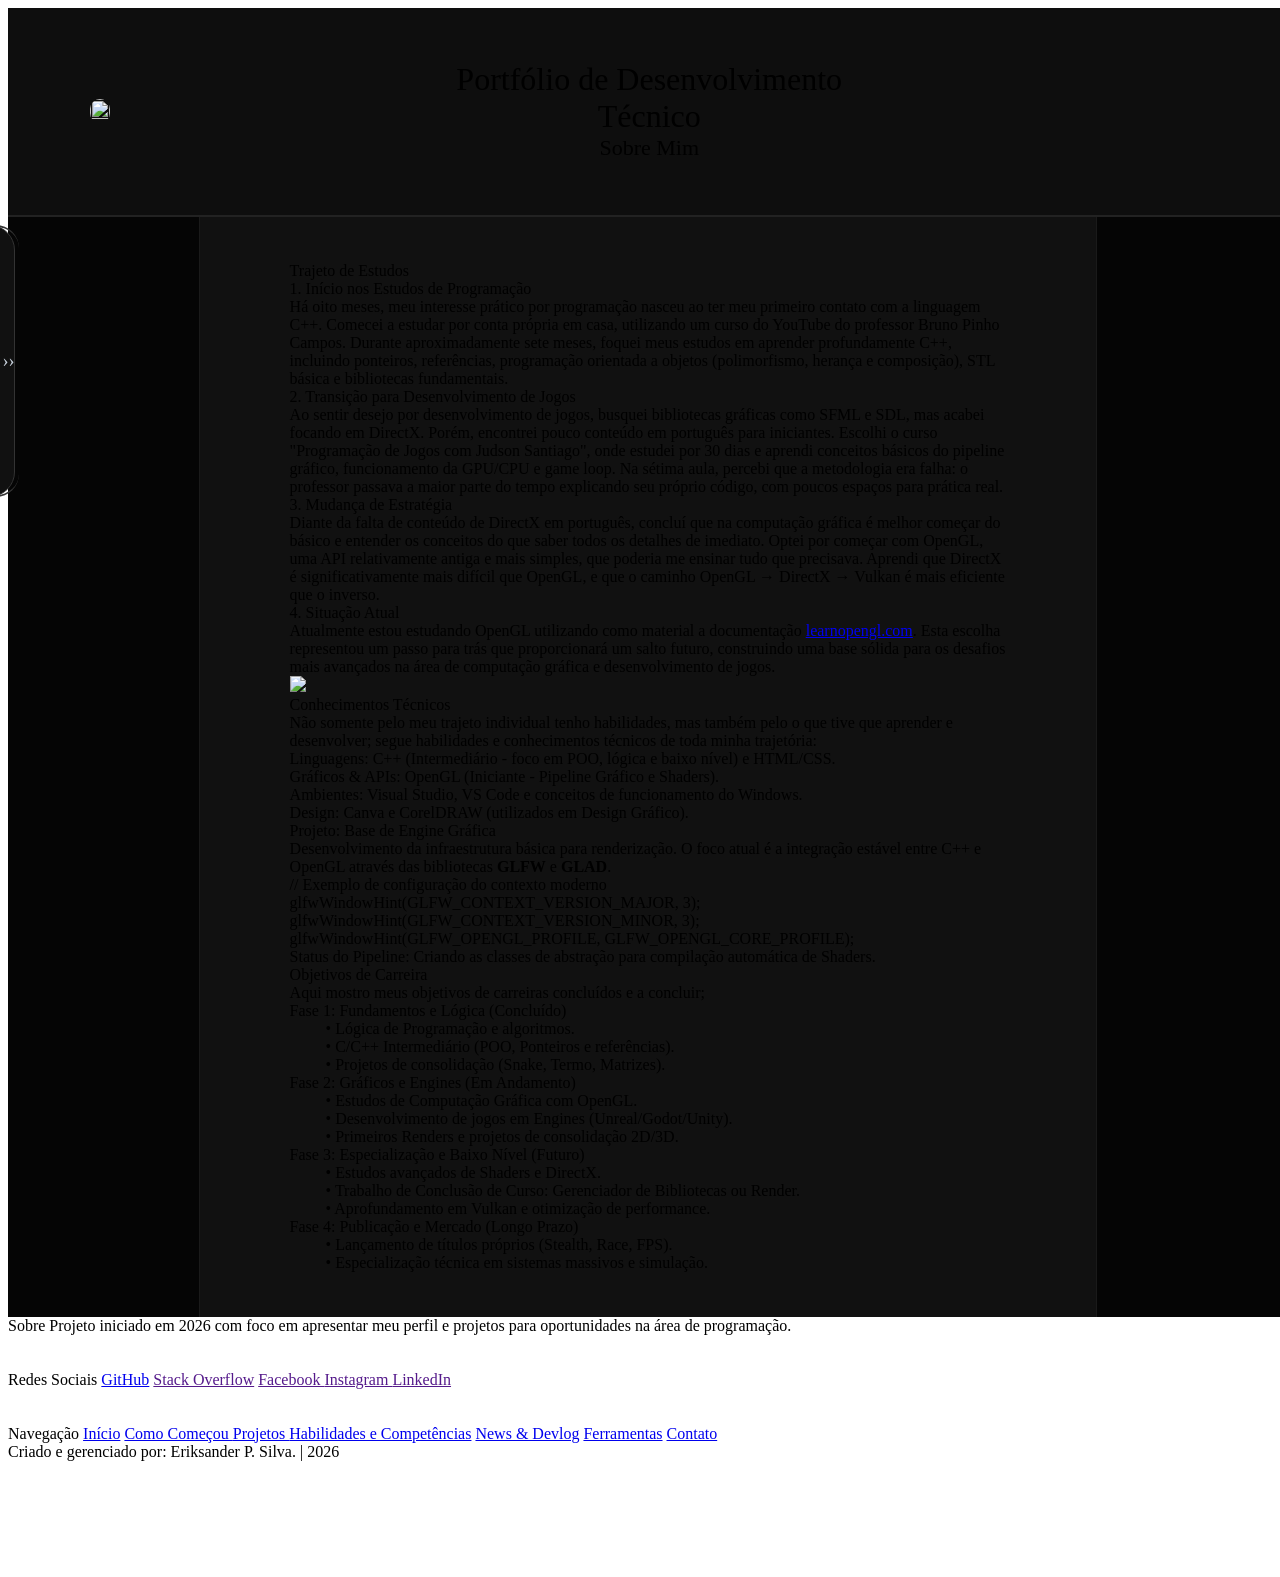
==== pages/aboutme.html @ 0f10401f "Update aboutme.html" ====
<!doctype html>
<meta name="viewport" content="width=device-width, initial-scale=1.0">

<html lang="pt-br">
	<head>
		<meta charset="UTF-8">
		<title>Eriksander P. Silva | Sobre Mim</title>
		<link rel="stylesheet" href="../style/global.css">
		<link rel="stylesheet" href="../style/header.css">
		<link rel="stylesheet" href="../style/main.css">
		<link rel="stylesheet" href="../style/c-format.css">
		<link rel="stylesheet" href="../style/footer.css">
		<link rel="stylesheet" href="../style/media.css">
		<link rel="stylesheet" href="https://cdn.jsdelivr.net/npm/bootstrap-icons@1.8.1/font/bootstrap-icons.css">
		<link href="https://cdn.jsdelivr.net/npm/prismjs@1.29.0/themes/prism-tomorrow.min.css" rel="stylesheet">
		<link rel="shortcut icon" href="https://avatars.githubusercontent.com/u/258270517?s=400&u=86ec24cb3adc86ccbdcbde97da5247bf1eaf7e98&v=4" />
		
	</head>
	
	<body>
		<header>
			<div class="box-header">
				<div class="logo">
					<a href="https://github.com/eriksander-code"> <img src="https://avatars.githubusercontent.com/u/258270517?s=400&u=86ec24cb3adc86ccbdcbde97da5247bf1eaf7e98&v=4" class="logo-img"> </a>
				</div>

				<div class="title">
					Portfólio de Desenvolvimento Técnico
					<div class="subtitle">
						Sobre Mim
					</div>
				</div>

				<div class="space">
					
				</div>
			</div>
		</header>

		<div class="mobile-index">
			<div class="m-index">
				<div class="m-index-box">
					<button class="m-button">
						<a href="../index.html" class="bi bi-house"></a>
					</button>

					<button class="m-button">
						<a href="../pages/begin.html" class="bi bi-book"></a>
					</button>

					<button class="m-button">
						<a href="../pages/projects.html" class="bi bi-code-slash"></a>
					</button>

					<button class="m-button">
						<a href="../pages/skills.html" class="bi bi-stars"></a>
					</button>

					<button class="m-button">
						<a href="../pages/news.html" class="bi bi-newspaper"></a>
					</button>

					 <button class="m-button">
						<a href="../pages/contact.html" class="bi bi-envelope"></a>
					</button>

                    <button class="m-button">
						<a href="../pages/setup.html" class="bi bi-gear-wide-connected"></a>
					</button>
				</div>
			</div>
			<div class="m-popup">
				▼
			</div>
		</div>
		
		<main>
			<div class="sidebar">
				<div class="s-index">
					<div class="s-index-box">
						<span class="s-lateral-subtitle"> Navegação</span>
						<a href="../index.html"> • Início</a>
						<a href="../pages/begin.html"> • Como Começou </a>
						<a href="../pages/projects.html"> • Projetos </a>
						<a href="../pages/skills.html"> • Habilidades e Competências</a>
						<a href="../pages/news.html"> • News & Devlog</a>
						<a href="../pages/setup.html"> • Ferramentas</a>
						<a href="../pages/contact.html"> • Contato</a>
					</div>
				</div>
				<div class="s-popup">
					››
				</div>
			</div>

			<div class="corpo">
				<div class="corpo-text">

					<div class="c-title">
					Trajeto de Estudos<br>
					</div>

					<div class="c-lateral-subtitle">
					1. Início nos Estudos de Programação<br>
					</div>

					<div class="c-paragraph">
					Há oito meses, meu interesse prático por programação nasceu ao ter meu primeiro contato com a 
					linguagem C++. Comecei a estudar por conta própria em casa, utilizando um curso do YouTube do 
					professor Bruno Pinho Campos. Durante aproximadamente sete meses, foquei meus estudos em aprender 
					profundamente C++, incluindo ponteiros, referências, programação orientada a objetos (polimorfismo,
					 herança e composição), STL básica e bibliotecas fundamentais.
					</div>

					<div class="c-lateral-subtitle">
					2. Transição para Desenvolvimento de Jogos
					</div>

					<div class="c-paragraph">
					Ao sentir desejo por desenvolvimento de jogos, busquei bibliotecas gráficas como SFML e SDL, 
					mas acabei focando em DirectX. Porém, encontrei pouco conteúdo em português para iniciantes. 
					Escolhi o curso "Programação de Jogos com Judson Santiago", onde estudei por 30 dias e aprendi 
					conceitos básicos do pipeline gráfico, funcionamento da GPU/CPU e game loop. Na sétima aula, 
					percebi que a metodologia era falha: o professor passava a maior parte do tempo explicando seu 
					próprio código, com poucos espaços para prática real.
					</div>

					<div class="c-lateral-subtitle">
					3. Mudança de Estratégia
					</div>

					<div class="c-paragraph">
					Diante da falta de conteúdo de DirectX em português, concluí que na computação gráfica é 
					melhor começar do básico e entender os conceitos do que saber todos os detalhes de imediato. 
					Optei por começar com OpenGL, uma API relativamente antiga e mais simples, que poderia me 
					ensinar tudo que precisava. Aprendi que DirectX é significativamente mais difícil que OpenGL, 
					e que o caminho OpenGL → DirectX → Vulkan é mais eficiente que o inverso.
					</div>

					<div class="c-lateral-subtitle">
					4. Situação Atual
					</div>

					<div class="c-image-box-left">
						<div class="c-paragraph">
							Atualmente estou estudando OpenGL utilizando como material a documentação <a href="learnopengl.com">learnopengl.com</a>. 
							Esta escolha representou um passo para trás que proporcionará um salto futuro, construindo 
							uma base sólida para os desafios mais avançados na área de computação gráfica e desenvolvimento 
							de jogos.
						</div>

						<div class="c-space">
						</div>
                        <img src="https://www.khronos.org/assets/images/api_logos/opengl.svg" class="c-image-small">
					</div>

					<div class="c-subtitle">Conhecimentos Técnicos</div>

					<div class="c-paragraph2">
						Não somente pelo meu trajeto individual tenho habilidades, mas também pelo o que <span class="c-format-bold"> tive</span>
						que aprender e desenvolver; segue habilidades e conhecimentos técnicos de toda minha trajetória:
					</div>

					<div class="c-paragraph">
						<span class="c-format-purple">Linguagens:</span> C++ (Intermediário - foco em POO, lógica e baixo nível) e HTML/CSS.<br>
						<span class="c-format-blue">Gráficos & APIs:</span> OpenGL (Iniciante - Pipeline Gráfico e Shaders).<br>
						<span class="c-format-green">Ambientes:</span> Visual Studio, VS Code e conceitos de funcionamento do Windows.<br>
						<span class="c-format-red">Design:</span> Canva e CorelDRAW (utilizados em Design Gráfico).
					</div>
					
					<div class="c-subtitle">
						Projeto: Base de Engine Gráfica
					</div>

					<div class="c-paragraph2">
						Desenvolvimento da infraestrutura básica para renderização. O foco atual é a integração estável entre <span class="c-format-blue">C++</span> e <span class="c-format-cyan">OpenGL</span> através das bibliotecas <strong>GLFW</strong> e <strong>GLAD</strong>.
					</div>
					
					<div class="c-box-code">
						// Exemplo de configuração do contexto moderno <br>
						glfwWindowHint(GLFW_CONTEXT_VERSION_MAJOR, 3); <br>
						glfwWindowHint(GLFW_CONTEXT_VERSION_MINOR, 3); <br>
						glfwWindowHint(GLFW_OPENGL_PROFILE, GLFW_OPENGL_CORE_PROFILE); <br>
					</div>
					
					<div class="c-paragraph">
						<span class="c-format-italic">Status do Pipeline:</span> Criando as classes de abstração para compilação automática de <span class="c-format-red">Shaders</span>.
					</div>
				
					<div class="c-subtitle">
						Objetivos de Carreira
					</div>

					<div class="c-paragraph2">
						Aqui mostro meus objetivos de carreiras concluídos e a concluir; 
					</div>

					<div class="c-timeline-box">
						<span class="c-format-bold">Fase 1: </span>Fundamentos e Lógica (Concluído) <br>
							&emsp; &emsp;• Lógica de Programação e algoritmos. <br>
							&emsp; &emsp;• C/C++ Intermediário (POO, Ponteiros e referências). <br>
							&emsp; &emsp;• Projetos de consolidação (Snake, Termo, Matrizes). <br>

						<span class="c-format-bold">Fase 2: </span> Gráficos e Engines (Em Andamento) <br>
							&emsp; &emsp;• Estudos de Computação Gráfica com OpenGL. <br>
							&emsp; &emsp;• Desenvolvimento de jogos em Engines (Unreal/Godot/Unity). <br>
							&emsp; &emsp;• Primeiros Renders e projetos de consolidação 2D/3D. <br>

						<span class="c-format-bold">Fase 3: </span> Especialização e Baixo Nível (Futuro) <br>
							&emsp; &emsp;• Estudos avançados de Shaders e DirectX. <br>
							&emsp; &emsp;• Trabalho de Conclusão de Curso: Gerenciador de Bibliotecas ou Render. <br>
							&emsp; &emsp;• Aprofundamento em Vulkan e otimização de performance. <br>

						<span class="c-format-bold">Fase 4: </span> Publicação e Mercado (Longo Prazo) <br>
							&emsp; &emsp;• Lançamento de títulos próprios (Stealth, Race, FPS). <br>
							&emsp; &emsp;• Especialização técnica em sistemas massivos e simulação. <br>
					</div>

					
				</div>
			</div>
		</main>
		
		<footer>
			<div class="footer-box">
			    <div> </div>
			
			    <div class="info">
					<span class="c-footer-title"> Sobre</span>
			        Projeto iniciado em 2026 com foco em apresentar meu perfil
					e projetos para oportunidades na área de programação.
			    </div>
			    
			    <div> </div> <br><br>
			    
			    <div class="social-media">
					<span class="c-footer-title"> Redes Sociais</span>
			        <a href="https://github.com/eriksander-code"> GitHub</a>
			        <a href=""> Stack Overflow</a>
			        <a href=""> Facebook </a>
			        <a href=""> Instagram </a>
			        <a href=""> LinkedIn</a>
			    </div>

				<div> </div> <br><br>
			    
			    <div class="index">
					<span class="c-footer-title"> Navegação</span>
			        <a href="../index.html"> Início</a>
			        <a href="../pages/begin.html"> Como Começou </a>
			        <a href="../pages/projects.html"> Projetos </a>
			        <a href="../pages/skills.html"> Habilidades e Competências</a>
					<a href="../pages/news.html"> News & Devlog</a>
					<a href="../pages/setup.html"> Ferramentas</a>
                    <a href="../pages/contact.html"> Contato</a>
			    </div>
			</div>
			
			<div class="credits">
			    Criado e gerenciado por: Eriksander P. Silva. | 2026
			</div>
		</footer>
	</body>
</html>
---- style/header.css ----
/*//////////////////////////////////////////////////////////////////////////////////////////////////////

    Creation Date: 04/19/2026
    Last Update: 05/11/2026
    Created by: Eriksander P. Silva
    Name: header.css
    Description: This file contains the whole system of classes for the header in the HTML.

//////////////////////////////////////////////////////////////////////////////////////////////////////*/

header {
	display: inline-flex;
	justify-content: space-around;  
	align-items: center;

	width: 100vw;
	height: 23vh;
	background-color: #0e0e0e; 
    border-bottom: 2px solid #222;

	z-index: 1000;
}
	.box-header {
		display: inline-flex;
		justify-content: space-between;  
		align-items: center;

		width: 95%;
		height: 70%;
	}

		.title {
			display: grid;
			align-items: space-between;
			justify-content: center;

			margin: auto;

			font-family: Quicksand;
			font-size: 32px;
			text-align: center;
		}

		.subtitle {
			display: grid;
			align-items: space-between;
			justify-content: center;

			margin: auto;

			font-family: Quicksand;
			font-size: 22px;
			text-align: center;
		}

		.logo {
			display: flex;
			align-items: center;
			justify-content: center;

			margin-right: 20%;

			width: 10%;
			height: 100%;
		}
			.logo-img {
				width: 100%;
				height: 100%;

				border-radius: 100px;
			}

		.space {
			width: 30%;
			height: 100%;
		}

	.mobile-index {
		transition: all 0.5s ease;

		z-index: 999;
		position: fixed;
		top: -36.90%;
		left: 0%;

		display: grid;
		justify-content: center;  
		align-items: start;

		width: 10vw;
		height: 47.5vh;
		background-color: #111; 
    	border: 1px solid #333;
		
		border-bottom-left-radius: 25px;
		border-bottom-right-radius: 25px;

		margin: 0;
	}

	.mobile-index:hover {
		transform: translateY(82.5%);
	}

		.m-index {
			display: grid;
            justify-content: center;
            align-items: end;
			
            height: 125%;
            width: 100%;

			padding-top: 12.5%;
			padding-bottom: 5.5%;


		}

		.m-index-box {
			display: grid;
            justify-content: space-around;
            align-content: space-between;
        
            text-align: left;
			height: 90%;

			font-size: 16px;
			line-height: 1.5;
		}

		.m-popup {
			display: flex;
			justify-content: center;  
			align-items: center;

			margin-top: auto;
			font-size: 12px;

			width: 10vw;
			max-width: 10vw;
			min-width: 10vw;
			height: 3.0vh;

			background-color: rgba(0,0,0,0);
			border-top: 2px solid #333;
			border-left: 2px solid #333;
			border-bottom: 2px solid #333;
			color: #cbd5e0;

			border-bottom-left-radius: 25px;
			border-bottom-right-radius: 25px;
		}

		.m-button {
			width: 100%;
			height: 110%;
			
			text-align: center;
			font-size: 18px;
			border-radius: 12px;

			border: 0px solid #333;
			background-color: rgba(0,0,0,0);
			color: white;
		}
---- style/main.css ----
/*//////////////////////////////////////////////////////////////////////////////////////////////////////

    Creation Date: 04/19/2026
    Last Update: 05/09/2026
    Created by: Eriksander P. Silva
    Name: main.css
    Description: This file contains the whole system of classes for the main in the HTML.

//////////////////////////////////////////////////////////////////////////////////////////////////////*/

main {
	display: grid;
	justify-content: center;  
	align-items: space-between;

	width: 100vw;
	min-height: 120vh;
	background-color: #050505;
}
	.sidebar-pages {
		transition: all 0.5s ease;

		position: fixed;
		top: 57.5%;
		left: -19%;

		display: flex;
		justify-content: space-between;  
		align-items: center;

		width: 20vw;
		height: 16vh;
		background-color: #111; 
    	border: 1px solid #333;
		
		border-top-right-radius: 25px;
		border-bottom-right-radius: 25px;

		margin: 0;
	}

	.sidebar-pages:hover {
		transform: translateX(45%);

		position: fixed;
	}

		.hide {
			display: none;
		}

		.button-icon {
			width: 20%;
			height: 110%;
			font-size: 12px;

			border-radius: 12px;
			color: #cbd5e0;
			background-color: #050505;

			border: 1px solid rgb(53, 53, 53);

			transition: color 0.3s ease;
		}

		.button-icon:hover {
			color: #000000;
			background-color: #ffffff;
    		box-shadow: 0 0 10px rgba(4, 238, 255, 0.7);
		}

		
		.s-pages-box {
			display: flow;
			justify-content: space-around;
			align-items: start;
		
			max-height: 90%;

			text-align: left;
			font-size: 16px;
			line-height: 1.5;
		}

		.s-pages {
			display: flex;
            justify-content: space-between;
            align-items:start;

            height: 100%;
            width: auto;

			margin-left: 55%;
			padding-top: 12.5%;
			padding-bottom: 5.5%;
		}

	.sidebar {
		transition: all 0.5s ease;

		position: fixed;
		top: 25%;
		left: -19%;

		display: flex;
		justify-content: space-between;  
		align-items: center;

		width: 20vw;
		height: 30vh;
		background-color: #111; 
    	border: 1px solid #333;
		
		border-top-right-radius: 25px;
		border-bottom-right-radius: 25px;

		margin: 0;
	}

	.sidebar:hover {
		transform: translateX(45%);

		position: fixed;
	}

		.s-index {
			display: grid;
            justify-content: start;
            align-items: start;

            height: 100%;
            width: auto;

			margin-left: 55%;
			padding-top: 12.5%;
			padding-bottom: 5.5%;
		}

		.s-index-box {
			display: grid;
            justify-content: space-between;
            align-items: start;
        
            text-align: left;

			font-size: 16px;
			line-height: 1.5;
		}

		.s-popup {
			display: flex;
			justify-content: center;  
			align-items: center;

			margin-right: 0%;
			font-size: 18px;

			width: 8%;
			max-width: 8%;
			min-width: 8%;
			height: 99%;

			background-color: rgba(0,0,0,0);
			border-top: 2px solid #333;
			border-left: 2px solid #333;
			border-bottom: 2px solid #333;
			color: #cbd5e0;

			border-top-right-radius: 25px;
			border-bottom-right-radius: 25px;
		}

		.s-lateral-subtitle {
			text-align: left;
			font-size: 22px;
			font-family: Quicksand;

			margin-top: 0%;
			margin-bottom: 5%;

			line-height: 1.5;
		}

	.corpo {
		display: grid;
		  
		align-items: start;

		width: 70vw;
		height: auto;
		background-color: #111111; 
		border-left: 1px solid #1a1a1a; 
		border-right: 1px solid #1a1a1a;

		margin: 0;
	}

		.corpo-text {
			display: grid;
			align-items: space-around;

			min-width: 80%;
			max-width: 80%;
			width: 90%;
			min-height: 80vh;
			height: 90%;
			background-color: rgba(0, 0, 0, 0);

			margin: auto;
			margin-top: 5%;
			margin-bottom: 5%;
		}
---- style/media.css ----
/*//////////////////////////////////////////////////////////////////////////////////////////////////////

    Creation Date: 04/19/2026
    Last Update: 04/19/2026
    Created by: Eriksander P. Silva
    Name: media.css
    Description: This file contains the whole system of classes for the media queries in the HTML.

//////////////////////////////////////////////////////////////////////////////////////////////////////*/

@media (min-width: 1080px) {
    .mobile-index {
        display: none;
    }
}

@media (max-width: 1366px) {
    .mobile-index {
        display: none;
    }

    .s-pages-box {
        font-size: 12px;
    }

    footer {
    	min-height: 28vh;
    }
}

@media (max-width: 768px) {

    body {
        width: 100vw;
    }

    header {
        position:fixed;
        align-items: start;

        height: 6.5vh;
        padding: 20px 0;
        z-index: 1000;
    }

    .mobile-index {
        z-index: 999;
    }

    main {
        padding-top: 8vh;
    }

    .title {
        font-size: 18px;
    }
    .subtitle {
        font-size: 14px;
    }

    .logo {
        width: 20%;
        margin-right: 0;
    }

    .sidebar {
        display:none;
    }

    .sidebar-pages {
        display:none;
    }

    .corpo {
        width: 95vw;
        max-width: 95vw;
        border-left: none;
        border-right: none;
    }

    .corpo-text {
        max-width: 90%;
        margin-top: 10%;
        margin-bottom: 10%;
    }

    .c-title {
        max-width: 100vw;

        font-size: 20px;
        text-align: center;
    }

    .c-subtitle {
        max-width: 100vw;

        font-size: 16px;
    }

    .c-paragraph {
        max-width: 100vw;

        font-size: 14px;
        line-height: 1.6;
        text-align: justify;
    }

    .c-paragraph2 {
        max-width: 100vw;

        font-size: 14px;
        line-height: 1.6;
        text-align: justify;
    }

    .c-timeline-box {
        max-width: 100vw;

        font-size: 14px;
        line-height: 1.6;
        text-align: left;
    }


    .c-lateral-subtitle {
        max-width: 100vw;

        font-size: 16px;
    }

    .c-box, .c-box-code {
        max-width: 80vw;

        font-size: 14px;

        margin-left: 0;
        margin-right: 0;
        padding: 4%;
    }

    .c-image {
        max-width: 100vw;
    }

    footer {
        min-height: 65vh;
        height: 65vh;
        padding: 20px 0;
    }

    .footer-box {
        display: flow;
        justify-content: left;
        align-items: left;
        text-align: left;
        gap: 25px;

        max-width: 50vw;
    }

    .info, .social-media, .index {
        display: grid;
        justify-content: left;
        justify-items: left;

        width: 100%;
    }

    .info {
        text-align: justify;
    }

    .social-media a,
    .index a {
        display: flex;
        margin: 0;
    }

    .credits {
        margin-top: 30%;
    }

}
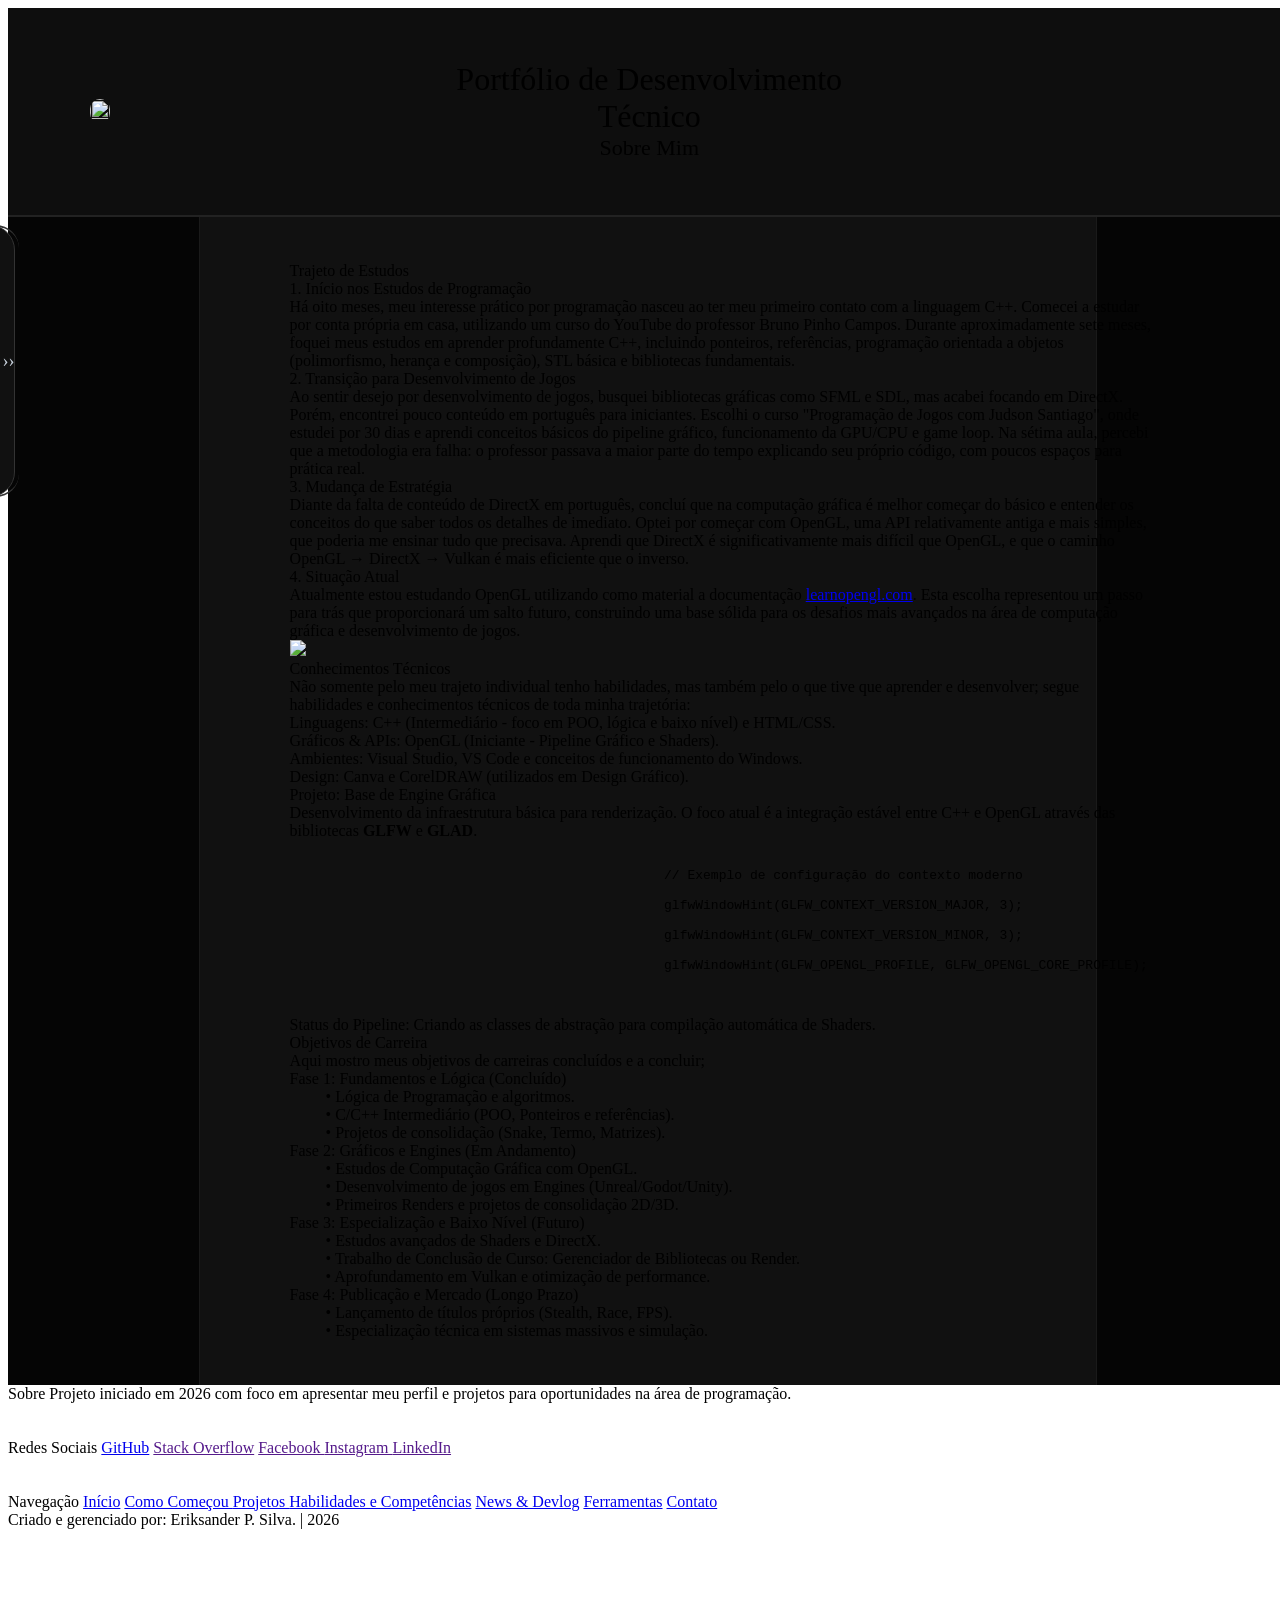
==== commit feec477c: "Fix HTML encoding issues in aboutme.html" ====
--- a/pages/aboutme.html
+++ b/pages/aboutme.html
@@ -177,10 +177,12 @@
 					</div>
 					
 					<div class="c-box-code">
+						<pre><code class="language-cpp">
 						// Exemplo de configuração do contexto moderno <br>
 						glfwWindowHint(GLFW_CONTEXT_VERSION_MAJOR, 3); <br>
 						glfwWindowHint(GLFW_CONTEXT_VERSION_MINOR, 3); <br>
 						glfwWindowHint(GLFW_OPENGL_PROFILE, GLFW_OPENGL_CORE_PROFILE); <br>
+						</code></pre>
 					</div>
 					
 					<div class="c-paragraph">
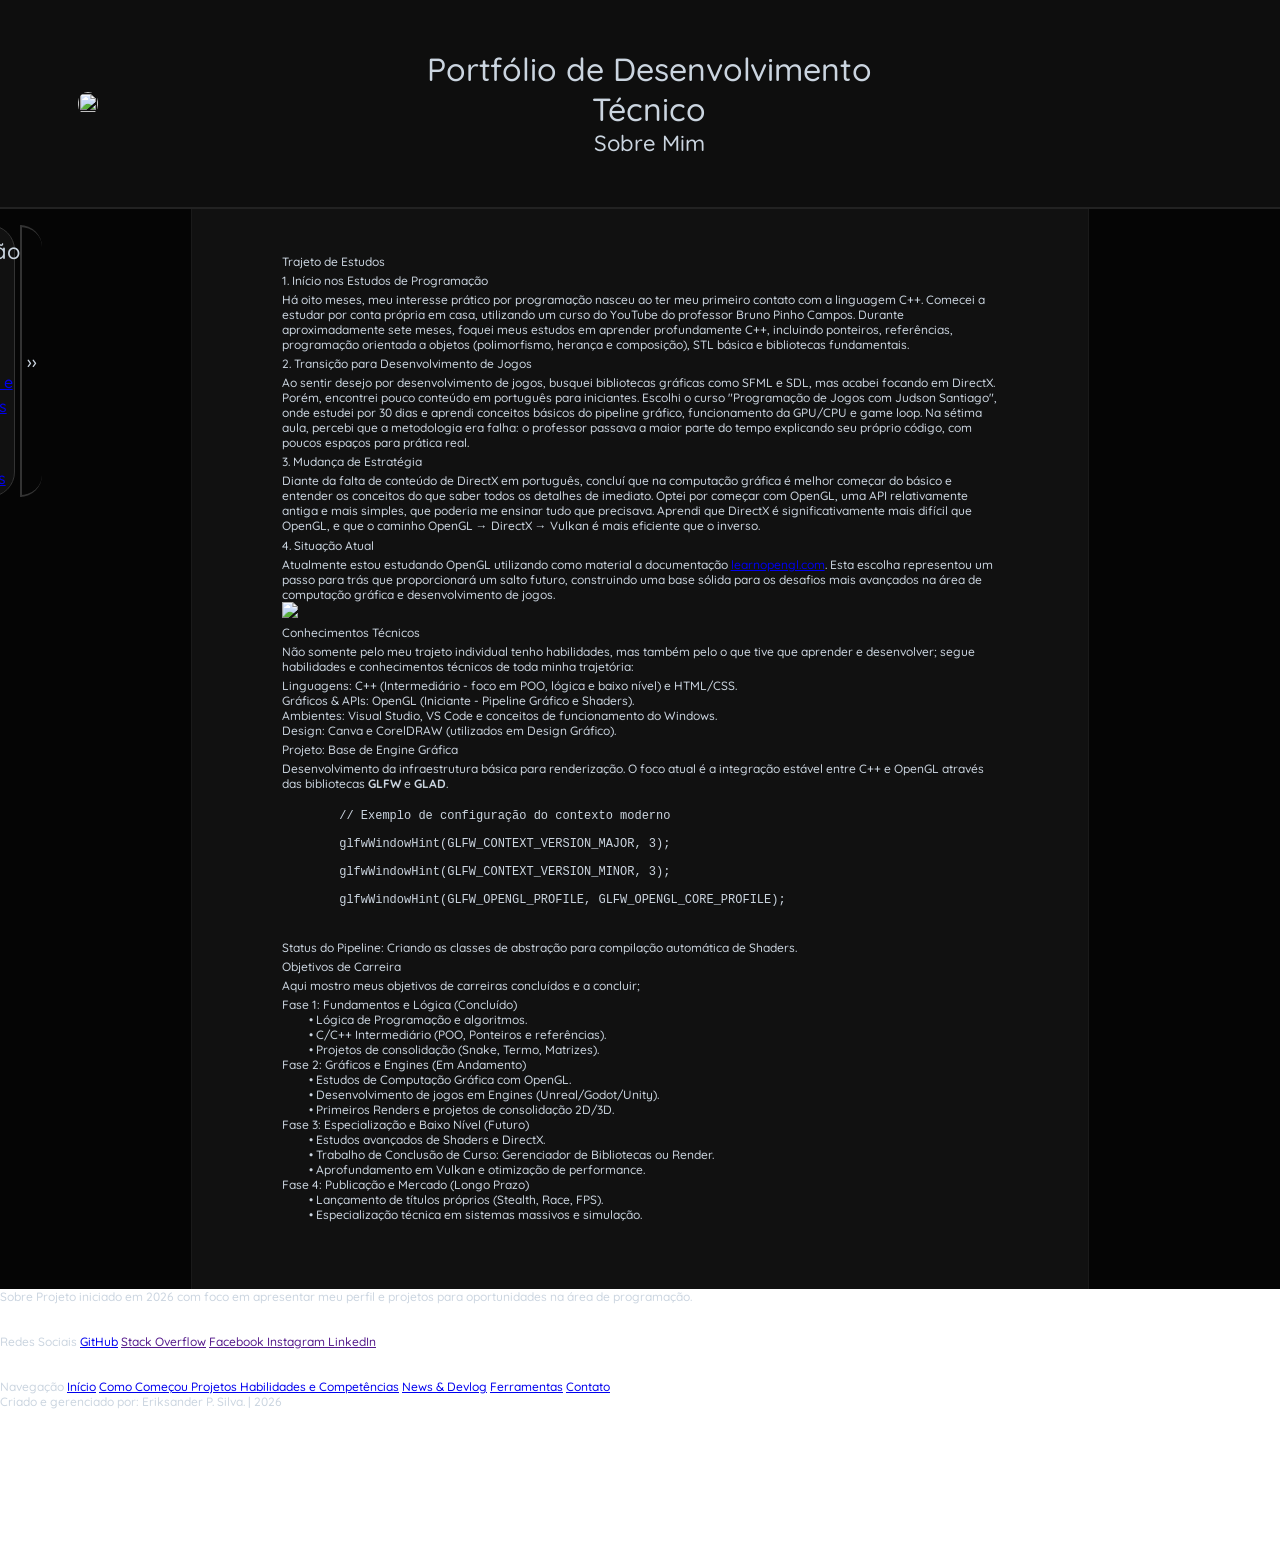
==== commit 8ab08c66: "Update aboutme.html" ====
--- a/pages/aboutme.html
+++ b/pages/aboutme.html
@@ -176,14 +176,14 @@
 						Desenvolvimento da infraestrutura básica para renderização. O foco atual é a integração estável entre <span class="c-format-blue">C++</span> e <span class="c-format-cyan">OpenGL</span> através das bibliotecas <strong>GLFW</strong> e <strong>GLAD</strong>.
 					</div>
 					
-					<div class="c-box-code">
-						<pre><code class="language-cpp">
-						// Exemplo de configuração do contexto moderno <br>
-						glfwWindowHint(GLFW_CONTEXT_VERSION_MAJOR, 3); <br>
-						glfwWindowHint(GLFW_CONTEXT_VERSION_MINOR, 3); <br>
-						glfwWindowHint(GLFW_OPENGL_PROFILE, GLFW_OPENGL_CORE_PROFILE); <br>
-						</code></pre>
-					</div>
+<div class="c-box-code">
+	<pre><code class="language-cpp">
+	// Exemplo de configuração do contexto moderno <br>
+	glfwWindowHint(GLFW_CONTEXT_VERSION_MAJOR, 3); <br>
+	glfwWindowHint(GLFW_CONTEXT_VERSION_MINOR, 3); <br>
+	glfwWindowHint(GLFW_OPENGL_PROFILE, GLFW_OPENGL_CORE_PROFILE); <br>
+	</code></pre>
+</div>
 					
 					<div class="c-paragraph">
 						<span class="c-format-italic">Status do Pipeline:</span> Criando as classes de abstração para compilação automática de <span class="c-format-red">Shaders</span>.
--- a/style/global.css
+++ b/style/global.css
@@ -0,0 +1,36 @@
+/*//////////////////////////////////////////////////////////////////////////////////////////////////////
+
+    Creation Date: 04/19/2026
+    Last Update: 04/19/2026
+    Created by: Eriksander P. Silva
+    Name: global.css
+    Description: This file contains all global classes for the HTML.
+
+//////////////////////////////////////////////////////////////////////////////////////////////////////*/
+
+@import url('https://fonts.googleapis.com/css2?family=JetBrains+Mono:ital,wght@0,100..800;1,100..800&display=swap');
+@import url('https://fonts.googleapis.com/css2?family=Quicksand:wght@300..700&display=swap');
+@import url('https://fonts.googleapis.com/css2?family=Cormorant+Garamond:ital,wght@0,300..700;1,300..700&display=swap');
+
+body {
+	display: grid;
+	align-items: space-between;
+	justify-content: center;
+	
+	margin: 0;
+	font-family: Quicksand;
+	font-size: 12px;
+	font-weight: 500;
+	color: #cbd5e0;
+	
+	height: auto;
+	width: auto;
+
+	overflow-x: hidden;
+	overflow-wrap: break-word;
+}
+
+pre, code {
+    margin-top: 0;
+    margin-bottom: 0;
+}
--- a/style/header.css
+++ b/style/header.css
@@ -80,7 +80,7 @@
 
 		z-index: 999;
 		position: fixed;
-		top: -36.90%;
+		top: -36.80%;
 		left: 0%;
 
 		display: grid;
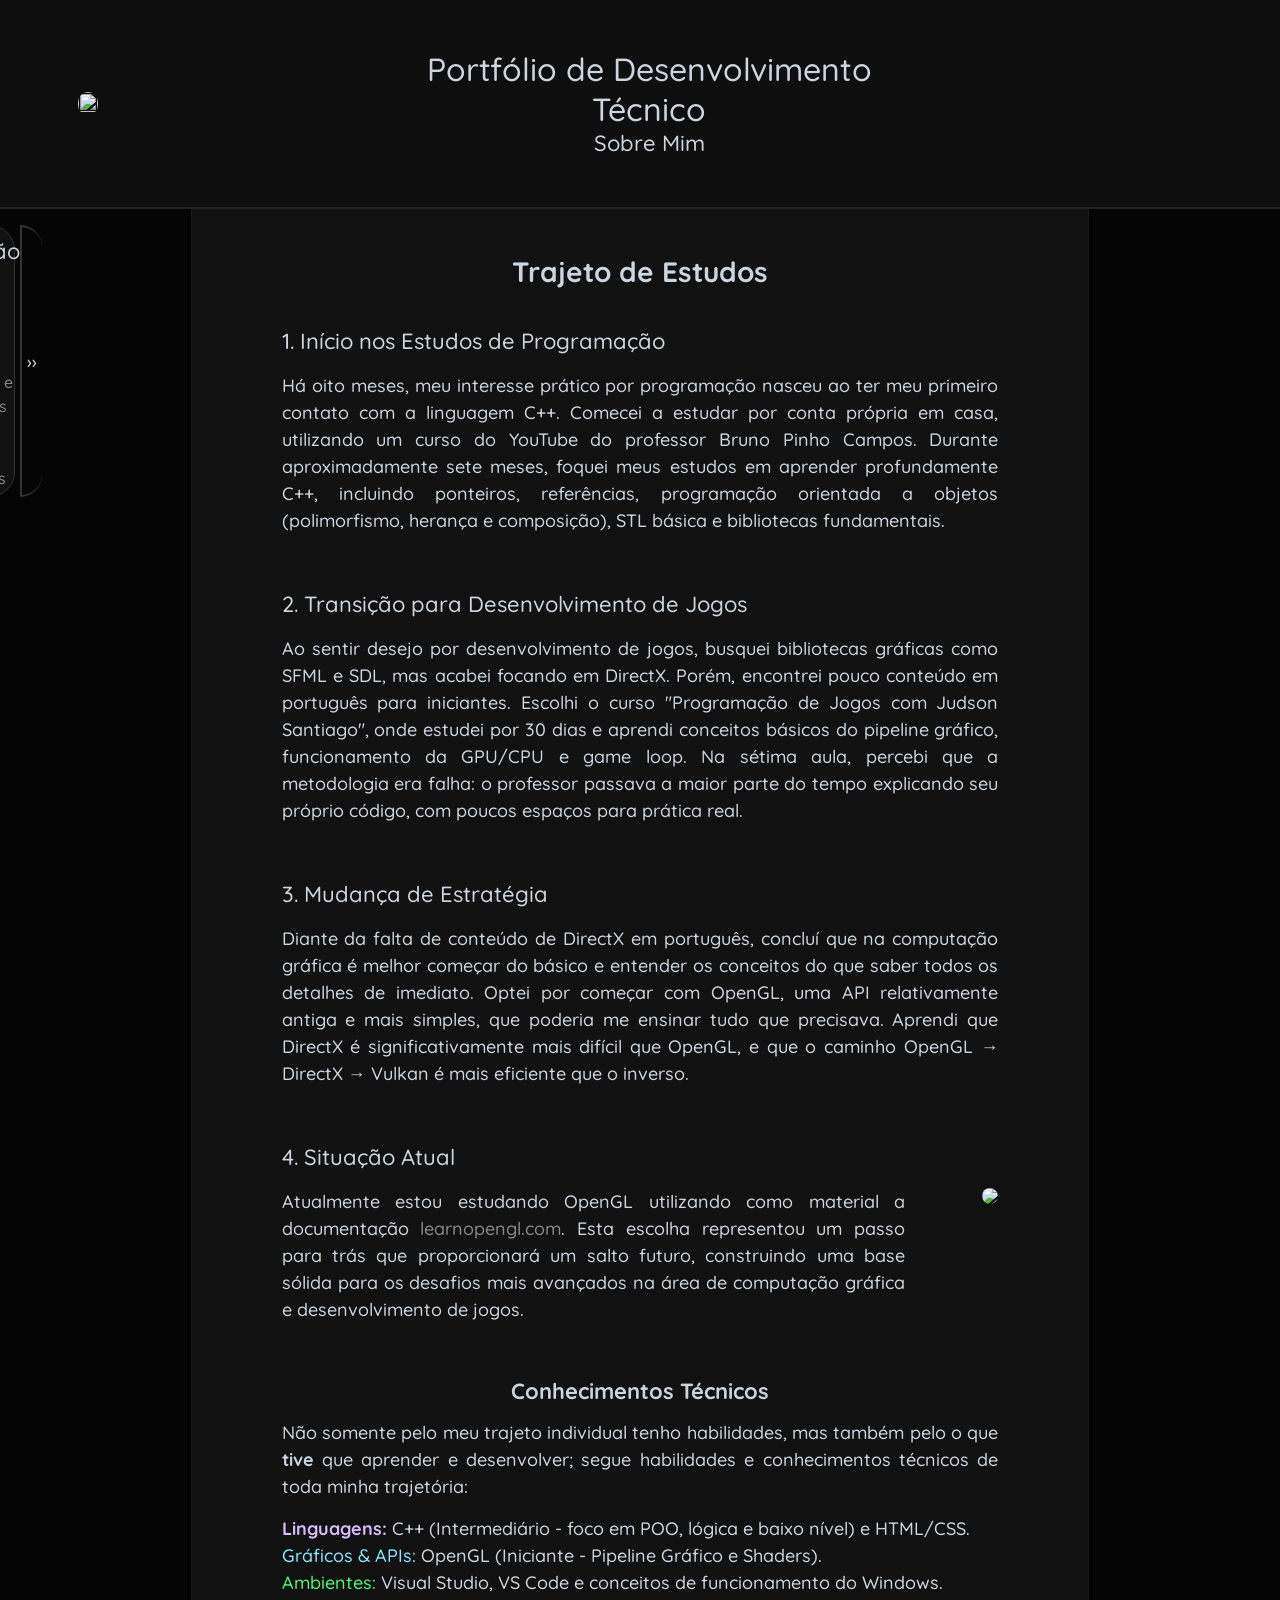
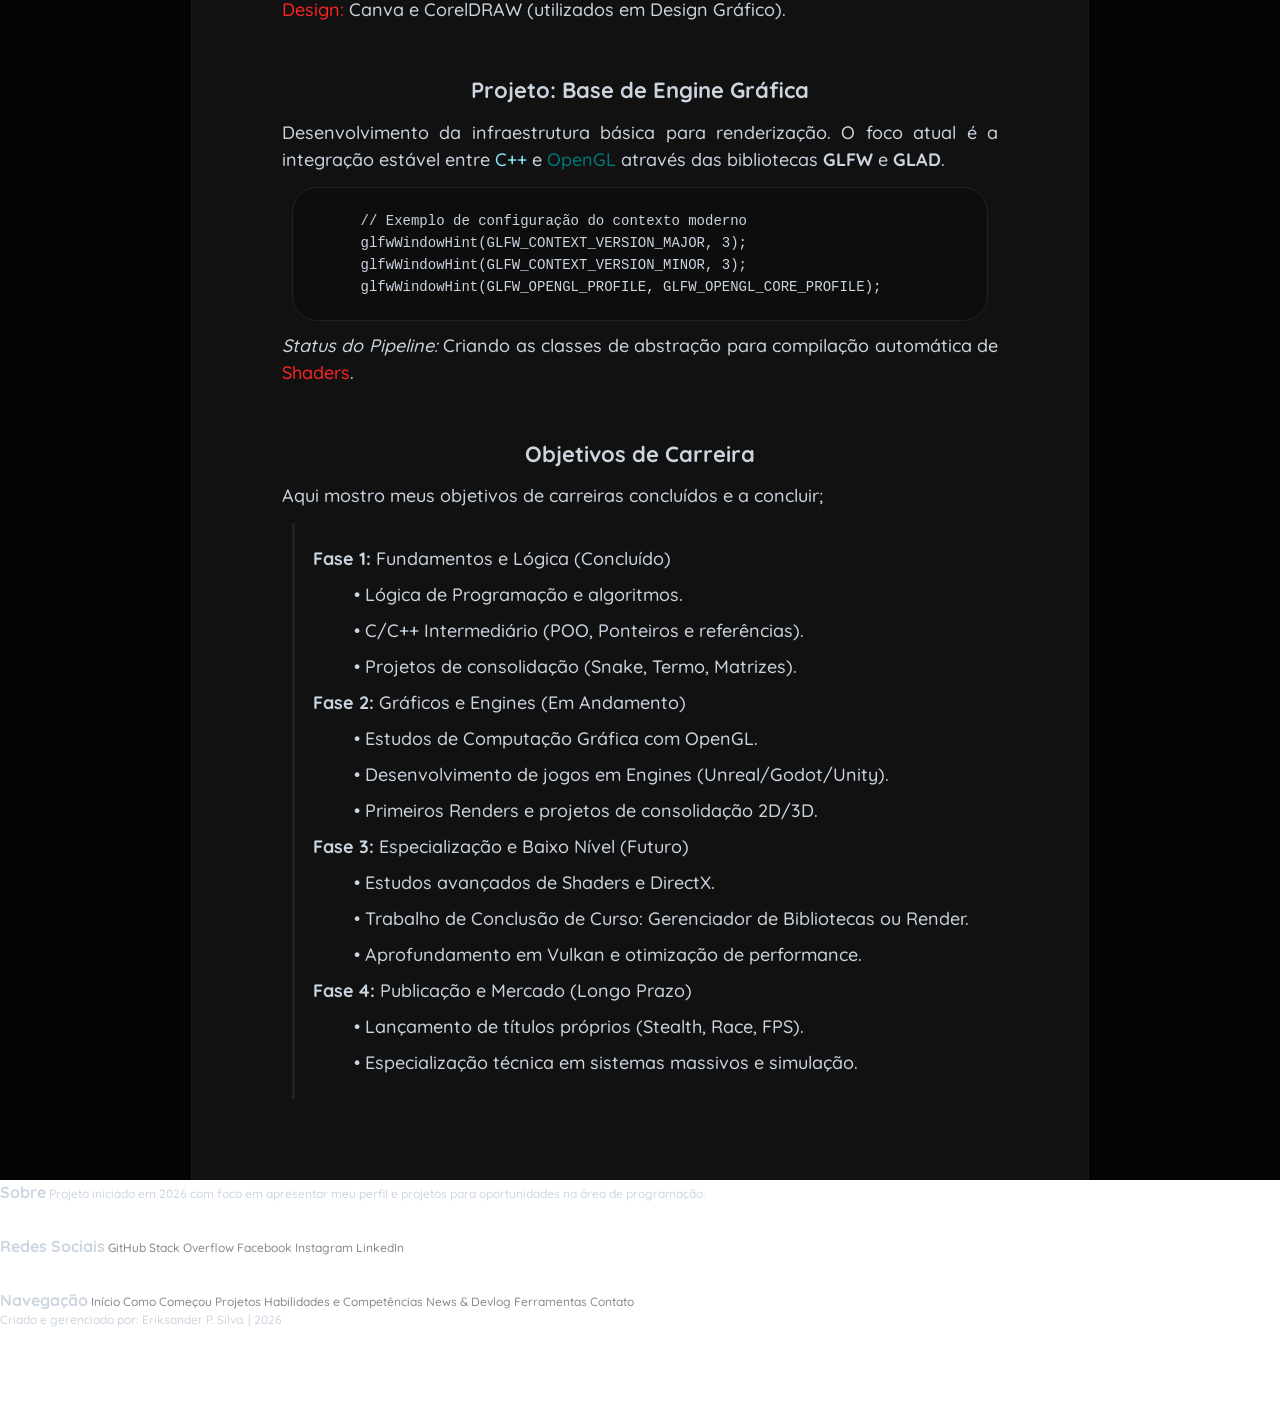
==== commit e7acca3c: "Update aboutme.html" ====
--- a/pages/aboutme.html
+++ b/pages/aboutme.html
@@ -178,10 +178,10 @@
 					
 <div class="c-box-code">
 	<pre><code class="language-cpp">
-	// Exemplo de configuração do contexto moderno <br>
-	glfwWindowHint(GLFW_CONTEXT_VERSION_MAJOR, 3); <br>
-	glfwWindowHint(GLFW_CONTEXT_VERSION_MINOR, 3); <br>
-	glfwWindowHint(GLFW_OPENGL_PROFILE, GLFW_OPENGL_CORE_PROFILE); <br>
+	// Exemplo de configuração do contexto moderno 
+	glfwWindowHint(GLFW_CONTEXT_VERSION_MAJOR, 3); 
+	glfwWindowHint(GLFW_CONTEXT_VERSION_MINOR, 3); 
+	glfwWindowHint(GLFW_OPENGL_PROFILE, GLFW_OPENGL_CORE_PROFILE);
 	</code></pre>
 </div>
 					
--- a/style/global.css
+++ b/style/global.css
@@ -34,3 +34,13 @@
     margin-top: 0;
     margin-bottom: 0;
 }
+
+pre {
+    white-space: pre-wrap;    
+    word-wrap: break-word;    
+    
+    font-size: 14px;         
+    
+    font-family: 'JetBrains Mono';
+    line-height: 1.5;
+}
--- a/style/header.css
+++ b/style/header.css
@@ -80,7 +80,7 @@
 
 		z-index: 999;
 		position: fixed;
-		top: -36.80%;
+		top: -36.75%;
 		left: 0%;
 
 		display: grid;
--- a/style/c-format.css
+++ b/style/c-format.css
@@ -0,0 +1,259 @@
+/*//////////////////////////////////////////////////////////////////////////////////////////////////////
+
+    Creation Date: 04/19/2026
+    Last Update: 04/19/2026
+    Created by: Eriksander P. Silva
+    Name: c-format.css
+    Description: this file contains the main and corpo classes; can be used
+                 to write and format the text. Is a archive "from" main, but
+                 just complements.
+
+//////////////////////////////////////////////////////////////////////////////////////////////////////*/
+
+.c-title {
+    text-align: center;
+    font-size: 28px;
+    font-family: Quicksand;
+    font-weight: 1000;
+
+    margin-top: 0%;
+    margin-bottom: 5%;
+}
+
+.c-subtitle {
+    text-align: center;
+    font-size: 22px;
+    font-family: Quicksand;
+    font-weight: 1000;
+
+    margin-top: 0%;
+    margin-bottom: 2%;
+}
+
+.c-paragraph {
+    text-align: justify;
+    font-size: 18px;
+    font-family: Quicksand;
+
+    margin-top: 0%;
+    margin-bottom: 7.5%;
+
+    line-height: 1.5;
+}
+
+.c-paragraph2 {
+    text-align: justify;
+    font-size: 18px;
+    font-family: Quicksand;
+
+    margin-top: 0%;
+    margin-bottom: 2%;
+
+    line-height: 1.5;
+}
+
+.c-lateral-subtitle {
+    text-align: left;
+    font-size: 22px;
+    font-family: Quicksand;
+
+    margin-top: 0%;
+    margin-bottom: 2%;
+
+    line-height: 1.5;
+}
+
+.c-footer-title {
+    text-align: left;
+    font-size: 16px;
+    font-family: Quicksand;
+    font-weight: bold;
+
+    margin-top: 0%;
+    margin-bottom: 5%;
+
+    line-height: 1.5;
+}
+
+.c-box-code {
+    text-align: left;
+    font-size: 18px;
+    font-family: 'JetBrains Mono';
+
+    margin-top: 0%;
+    margin-bottom: 1.5%;
+    margin-left: 1.5%;
+    margin-right: 1.5%;
+    paddin-top: 0.75%;
+    paddin-bottom: 0.75%;
+
+    line-height: 1.5;
+
+    border-radius: 25px;
+    background-color: #0d0d0d; 
+    border: 1px solid #222;
+}
+
+.c-box {
+    text-align: justify;
+    font-size: 18px;
+    font-family: Quicksand;
+
+    margin-top: 0%;
+    margin-bottom: 5%;
+    margin-left: 1.5%;
+    margin-right: 1.5%;
+    padding: 2.5%;
+
+    line-height: 1.5;
+
+    border-radius: 25px;
+    background-color: #0d0d0d; 
+    border: 1px solid #222;
+}
+
+.c-timeline-box {
+    text-align: left;
+    font-size: 18px;
+    font-family: Quicksand;
+
+    margin-top: 0%;
+    margin-bottom: 5%;
+    margin-left: 1.5%;
+    margin-right: 1.5%;
+    padding: 2.5%;
+
+    line-height: 2;
+
+    background-color: rgba(0, 0, 0, 0); 
+    border-left: 3px solid #222;
+}
+
+.c-line {
+    margin-top: 5%;
+    margin-bottom: 5%;
+    background-color: rgb(39, 39, 39);
+
+    border: 2px solid rgb(39,39,39);
+    border-radius: 50px;
+}
+
+.c-vertical-line {
+    height: 70%;
+
+    background-color: rgb(45, 45, 45);
+
+    border: 1.5px solid rgb(45, 45, 45);
+    border-radius: 50px;
+}
+
+.c-image-box-center {
+    height: auto;
+    width: auto;
+    
+    display: flex;
+    align-items: start;
+    justify-content: center;
+    
+    margin-bottom: 0%;
+}
+
+.c-image-box-left {
+    height: auto;
+    width: auto;
+    
+    display: flex;
+    align-items: start;
+    justify-content: left;
+    
+    margin-bottom: 0%;
+}
+
+.c-image-box-right {
+    height: auto;
+    width: auto;
+    
+    display: flex;
+    align-items: start;
+    justify-content: right;
+    
+    margin-bottom: 0%;
+}
+
+
+    .c-image-ex-small {
+        max-width: 20%;
+        max-height: 20%;
+
+        border-radius: 25px;
+    }
+    .c-image-small {
+        max-width: 60%;
+        max-height: 60%;
+
+        border-radius: 25px;
+    }
+    .c-image-medium {
+        max-width: 80%;
+        max-height: 80%;
+
+        border-radius: 25px;
+    }
+    .c-image-big {
+        max-width: 100%;
+        max-height: 100%;
+
+        border-radius: 25px;
+    }
+
+.c-format-red {
+    color: #ff2323;
+}
+
+.c-format-blue {
+    color: #8be9fd;
+}
+
+.c-format-green {
+    color: #50fa7b;
+}
+
+.c-format-cyan {
+    color: rgb(0,122,122);
+}
+
+.c-format-underline {
+    text-decoration: underline;
+}
+
+.c-format-italic {
+    font-style: italic;
+}
+
+.c-format-bold {
+    font-weight: 1000;
+}
+
+.c-format-skygreen {
+    color: rgb(205, 255, 205);
+}
+
+.c-format-purple {
+    color: #d6bcfa;
+    font-weight: bold;
+}
+
+.c-space {
+    width: 25vw;
+}
+
+a {
+    text-decoration: none;
+    color: #888;
+    transition: color 0.3s ease;
+}
+
+a:hover {
+    color: #ffffff;
+    text-shadow: 0 0 10px rgba(4, 238, 255, 0.7);
+}
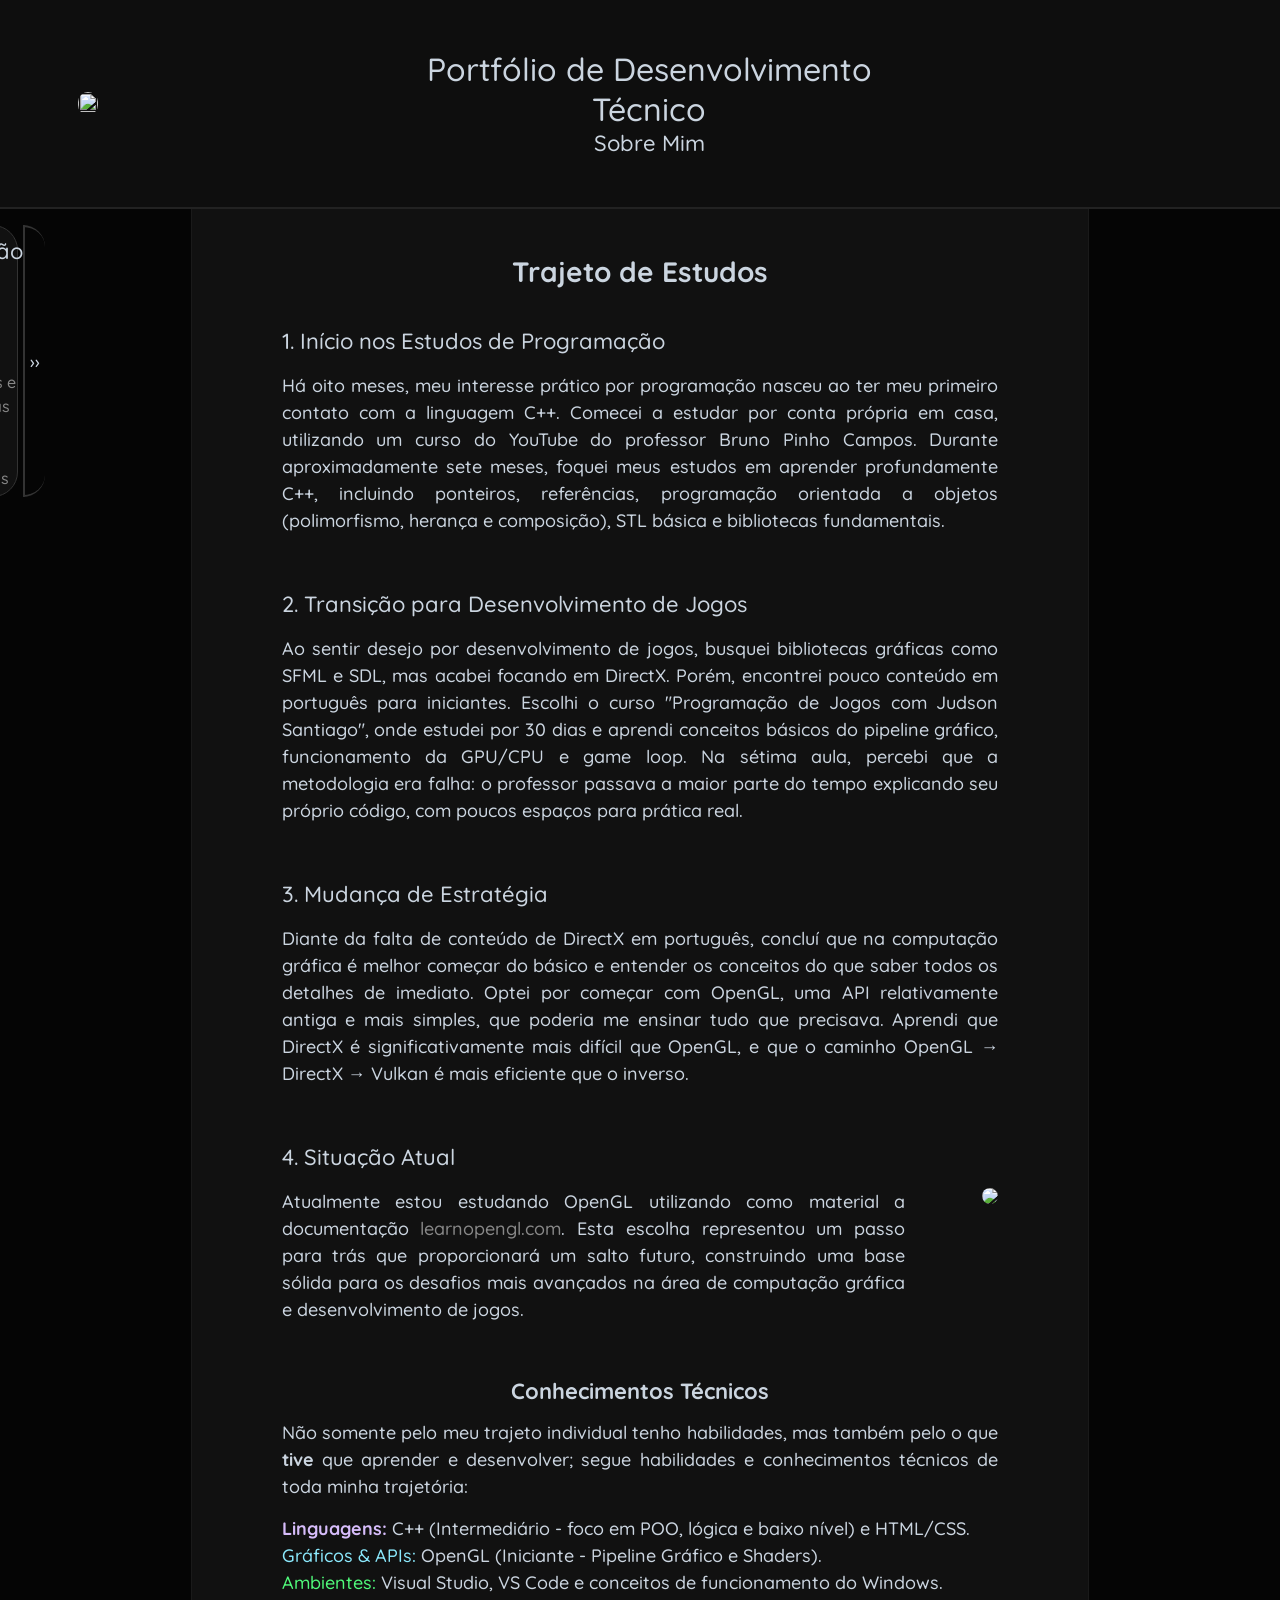
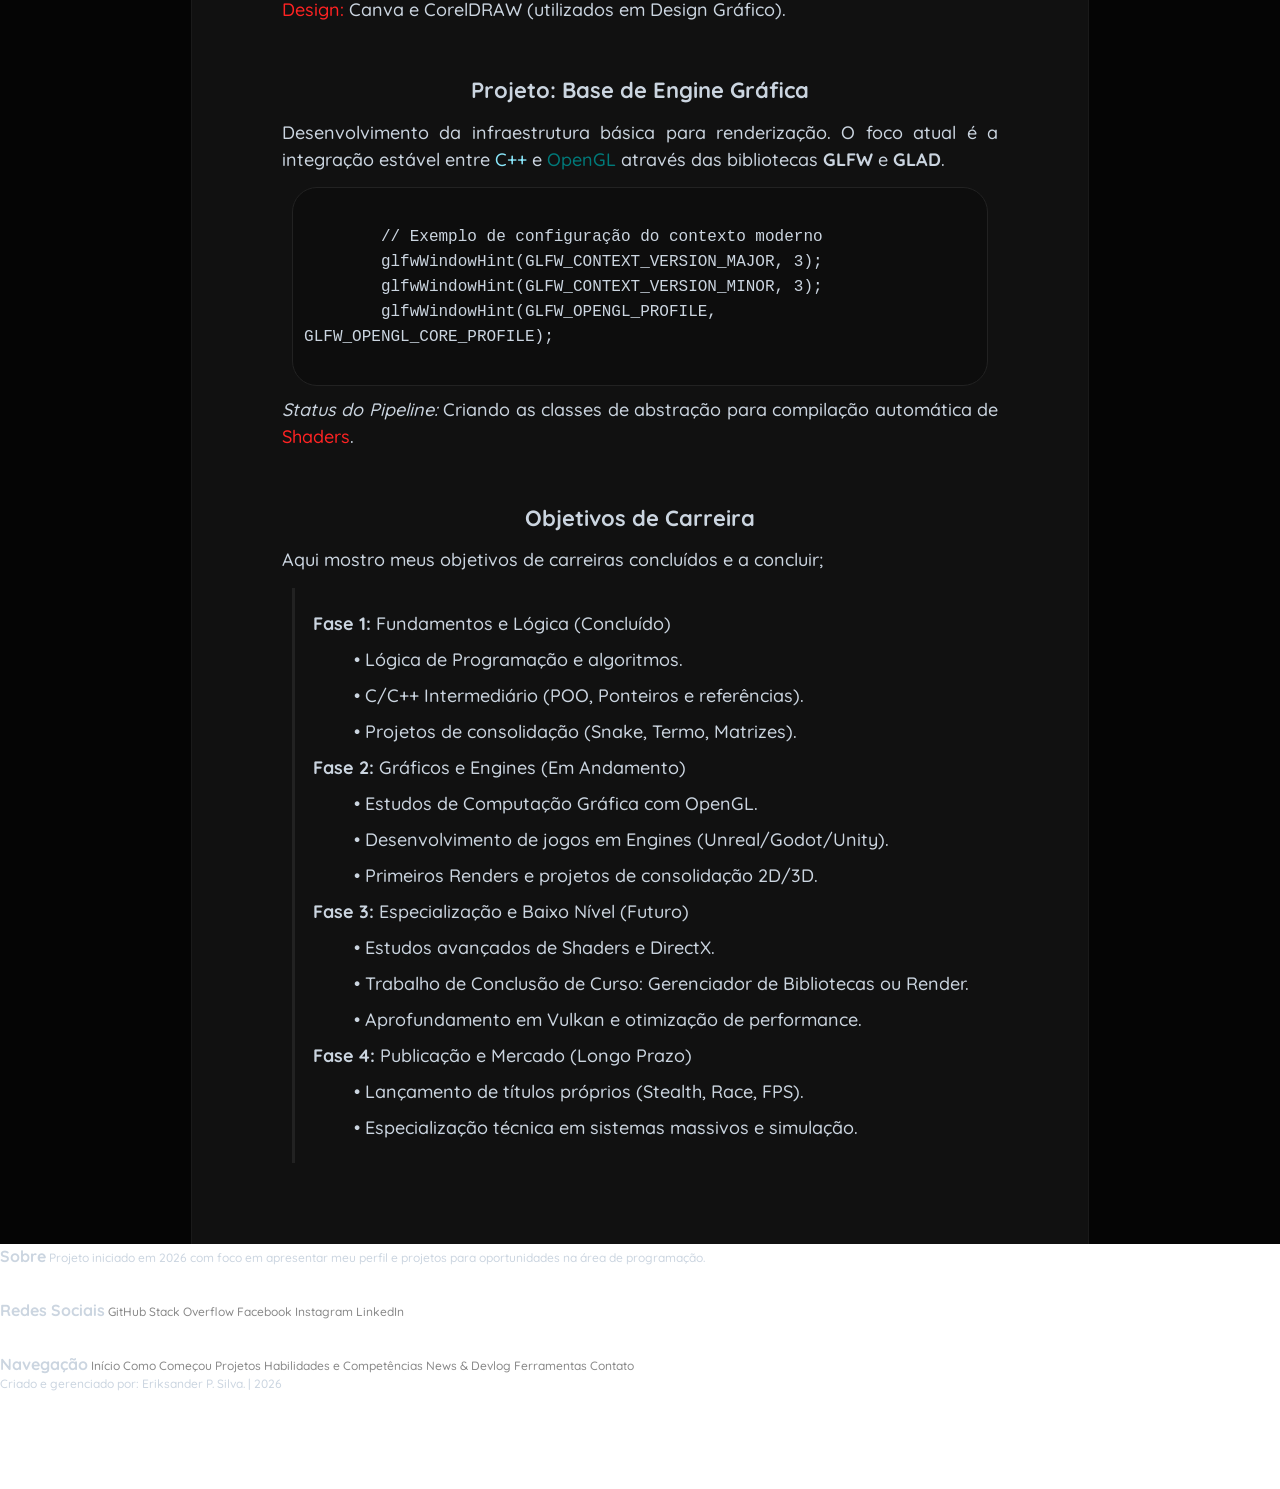
==== commit a6d1c651: "Add files via upload" ====
--- a/pages/aboutme.html
+++ b/pages/aboutme.html
@@ -21,7 +21,7 @@
 		<header>
 			<div class="box-header">
 				<div class="logo">
-					<a href="https://github.com/eriksander-code"> <img src="https://avatars.githubusercontent.com/u/258270517?s=400&u=86ec24cb3adc86ccbdcbde97da5247bf1eaf7e98&v=4" class="logo-img"> </a>
+					<a href="https://github.com/ekfx"> <img src="https://avatars.githubusercontent.com/u/258270517?s=400&u=86ec24cb3adc86ccbdcbde97da5247bf1eaf7e98&v=4" class="logo-img"> </a>
 				</div>
 
 				<div class="title">
@@ -237,7 +237,7 @@
 			    
 			    <div class="social-media">
 					<span class="c-footer-title"> Redes Sociais</span>
-			        <a href="https://github.com/eriksander-code"> GitHub</a>
+			        <a href="https://github.com/ekfx"> GitHub</a>
 			        <a href=""> Stack Overflow</a>
 			        <a href=""> Facebook </a>
 			        <a href=""> Instagram </a>
--- a/style/global.css
+++ b/style/global.css
@@ -37,9 +37,9 @@
 
 pre {
     white-space: pre-wrap;    
-    word-wrap: break-word;    
+    word-wrap: break-all;    
     
-    font-size: 14px;         
+    font-size: 16px;         
     
     font-family: 'JetBrains Mono';
     line-height: 1.5;
--- a/style/header.css
+++ b/style/header.css
@@ -80,7 +80,7 @@
 
 		z-index: 999;
 		position: fixed;
-		top: -36.75%;
+		top: -36.95%;
 		left: 0%;
 
 		display: grid;
--- a/style/main.css
+++ b/style/main.css
@@ -22,7 +22,7 @@
 
 		position: fixed;
 		top: 57.5%;
-		left: -19%;
+		left: -18.5%;
 
 		display: flex;
 		justify-content: space-between;  
@@ -100,7 +100,7 @@
 
 		position: fixed;
 		top: 25%;
-		left: -19%;
+		left: -18.75%;
 
 		display: flex;
 		justify-content: space-between;  
@@ -209,4 +209,4 @@
 			margin: auto;
 			margin-top: 5%;
 			margin-bottom: 5%;
-		}+		}
--- a/style/c-format.css
+++ b/style/c-format.css
@@ -84,8 +84,7 @@
     margin-bottom: 1.5%;
     margin-left: 1.5%;
     margin-right: 1.5%;
-    paddin-top: 0.75%;
-    paddin-bottom: 0.75%;
+    padding: 1.5%;
 
     line-height: 1.5;
 
--- a/style/media.css
+++ b/style/media.css
@@ -8,19 +8,19 @@
 
 //////////////////////////////////////////////////////////////////////////////////////////////////////*/
 
-@media (min-width: 1080px) {
+@media (min-width: 1920px) {
     .mobile-index {
         display: none;
     }
 }
 
-@media (max-width: 1366px) {
+@media (min-width: 1200px) {
     .mobile-index {
         display: none;
     }
 
     .s-pages-box {
-        font-size: 12px;
+        font-size: 11px;
     }
 
     footer {
@@ -180,4 +180,7 @@
         margin-top: 30%;
     }
 
+    pre {
+        font-size: 12px;         
+    }
 }       
